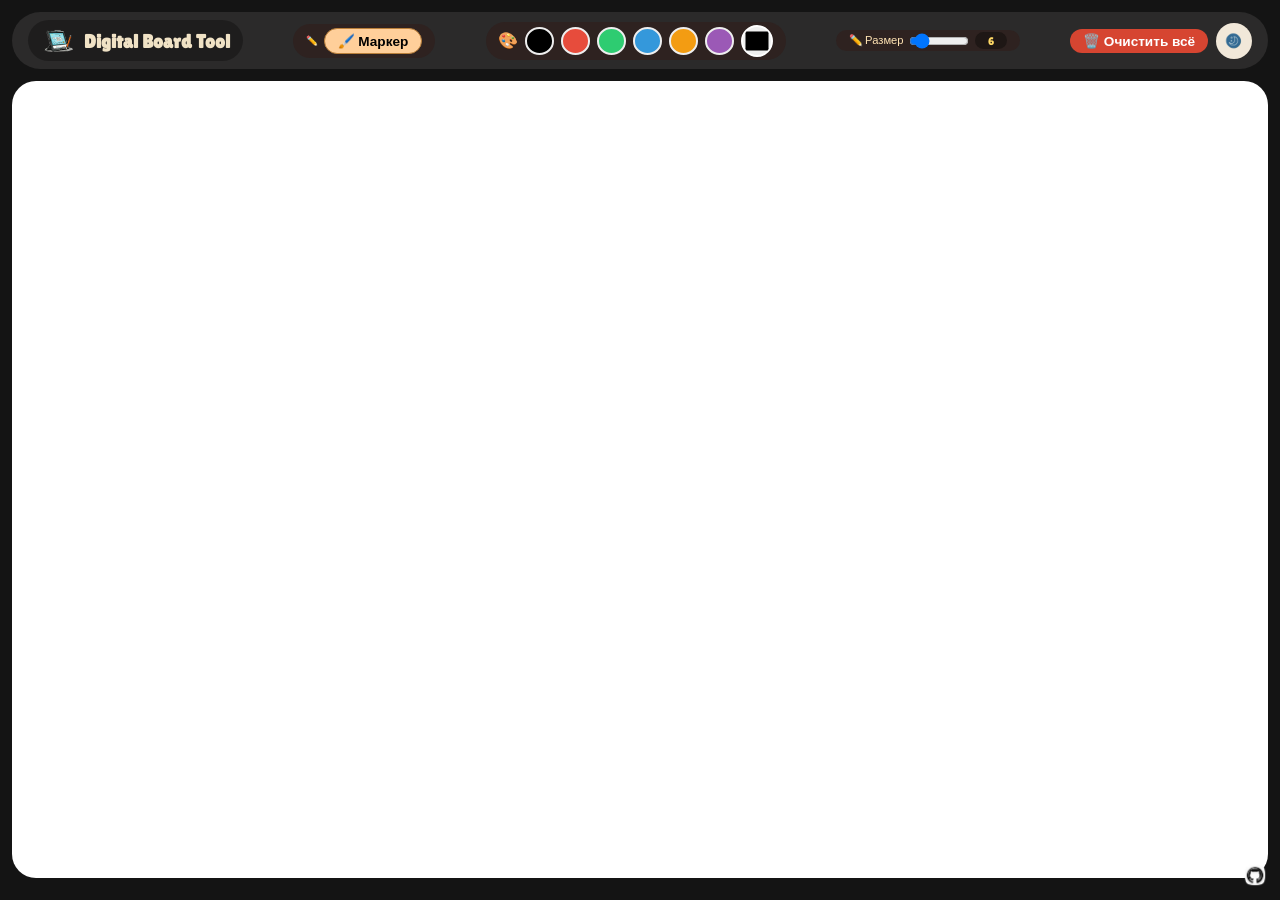
==== index.html @ 911ff3eb "update_to_versio_0.0.2 adaptive tools" ====
<!DOCTYPE html>
<html lang="ru">
    <head>
        <meta charset="utf-8">
        <title>Digital Board Tool</title>
        
        <link rel="stylesheet" href="css/tools.css">
        <style>
            @import url('https://fonts.googleapis.com/css2?family=Lilita+One&family=Noto+Sans:ital,wght@0,100..900;1,100..900&family=Roboto:ital,wght@0,100;0,300;0,400;0,500;0,700;0,900;1,100;1,300;1,400;1,500;1,700;1,900&display=swap');
        </style>
    </head>

    <body>
        <div id="main_conteiner"> 
            <div class="app-container">
                <div class="toolbar">
                    <!-- Левая группа: логотип и название -->
                    <div class="brand-group">
                        <img id="logoImg" src="assets/images/logo.png" alt="logo">
                        <h1>Digital Board Tool</h1>
                    </div>

                    <!-- Центральная группа: инструменты -->
                    <div class="tools-group">
                        <span>✏️</span>
                        <button id="markerBtn" class="active-tool">🖌️ Маркер</button>
                    </div>
            
                    <div class="color-picker-group">
                        <span>🎨</span>
                        <div class="color-swatch" data-color="#000000" style="background:#000;"></div>
                        <div class="color-swatch" data-color="#e74c3c" style="background:#e74c3c;"></div>
                        <div class="color-swatch" data-color="#2ecc71" style="background:#2ecc71;"></div>
                        <div class="color-swatch" data-color="#3498db" style="background:#3498db;"></div>
                        <div class="color-swatch" data-color="#f39c12" style="background:#f39c12;"></div>
                        <div class="color-swatch" data-color="#9b59b6" style="background:#9b59b6;"></div>
                        <input type="color" id="customColorPicker" value="#000000">
                    </div>
            
                    <div class="size-control">
                        <label>✏️ Размер</label>
                        <input type="range" id="brushSize" min="2" max="40" value="6" step="1">
                        <span class="size-value" id="sizeValue">6</span>
                    </div>
            
                    <div class="action-group">
                        <button id="clearCanvasBtn" class="clear-btn">🗑️ Очистить всё</button>
                        <button id="theme-toggle" class="theme-btn">
                            <img id="theme-icon" src="assets/images/moon.png" alt="Сменить тему">
                        </button>
                    </div>
                </div>
            
                <div class="whiteboard">
                    <canvas id="drawCanvas" width="1000" height="800"></canvas>
                </div>
            </div>

            <footer>
                <div class="separator"></div>
                <div class="social-links">
                    <a href="https://github.com/Gabryelf/Digital-Board"><img src="assets/images/github-logo.png" alt="github"></a>
                </div>
                <div class="separator"></div>
            </footer>
        </div>

        <script src="js/drawing.js"></script>
        <script src="js/theme.js"></script>
    </body>
</html>
---- css/tools.css ----
* {
    margin: 0;
    padding: 0;
    box-sizing: border-box;
}

body {
    font-family: "Lilita One", sans-serif;
    text-align: center;
    background-color: #f4f4f4;
    overflow: hidden;
    height: 100vh;
}

#main_conteiner {
    background: #141414;
    height: 100vh;
    display: flex;
    flex-direction: column;
    overflow: hidden;
}

.app-container {
    flex: 1;
    padding: 0.75rem;
    display: flex;
    flex-direction: column;
    overflow: hidden;
}

.toolbar {
    display: flex;
    flex-wrap: wrap;
    gap: 0.5rem;
    align-items: center;
    justify-content: space-between;
    background: #2b2a2a;
    padding: 0.5rem 1rem;
    border-radius: 2rem;
    margin-bottom: 0.75rem;
}

.brand-group {
    display: flex;
    align-items: center;
    gap: 0.5rem;
    background: rgba(0, 0, 0, 0.3);
    padding: 0.2rem 0.8rem;
    border-radius: 2rem;
}

#logoImg {
    width: 35px;
    height: 35px;
    object-fit: contain;
}

h1 {
    font-size: 1.2rem;
    color: #f0e2c5;
    margin: 0;
    white-space: nowrap;
}

.action-group {
    display: flex;
    gap: 0.5rem;
    align-items: center;
}

.theme-btn {
    background: #f1e8d9;
    border: none;
    width: 36px;
    height: 36px;
    border-radius: 50%;
    cursor: pointer;
    display: flex;
    align-items: center;
    justify-content: center;
}

.theme-btn img {
    width: 20px;
    height: 20px;
}

.tools-group {
    display: flex;
    gap: 0.35rem;
    align-items: center;
    background: #2e2220;
    padding: 0.25rem 0.8rem;
    border-radius: 2rem;
}

.tools-group span {
    color: #f0e2c5;
    font-size: 0.6rem;
}

button, .color-swatch, .clear-btn {
    background: #f1e8d9;
    border: none;
    font-size: 0.85rem;
    font-weight: bold;
    padding: 0.25rem 0.8rem;
    border-radius: 1.5rem;
    cursor: pointer;
}

.active-tool {
    background: #ffcf9a;
    border: 1px solid #b97f3a;
}

.color-picker-group {
    display: flex;
    gap: 0.4rem;
    align-items: center;
    background: #2e2220;
    padding: 0.2rem 0.8rem;
    border-radius: 2rem;
}

.color-swatch {
    width: 28px;
    height: 28px;
    border-radius: 50%;
    border: 2px solid #eee;
}

input[type="color"] {
    width: 32px;
    height: 32px;
    border: 2px solid white;
    border-radius: 50%;
    cursor: pointer;
}

.size-control {
    display: flex;
    align-items: center;
    gap: 0.35rem;
    background: #2e2220;
    padding: 0.15rem 0.8rem;
    border-radius: 1.5rem;
}

.size-control label {
    color: #ffe3b3;
    font-size: 0.7rem;
}

#brushSize {
    width: 60px;
}

.size-value {
    background: #1e1715;
    color: #ffd966;
    padding: 0.15rem 0.4rem;
    border-radius: 1rem;
    min-width: 32px;
    font-size: 0.7rem;
}

.clear-btn {
    background: #d64531;
    color: white;
}

.whiteboard {
    border-radius: 1.5rem;
    overflow: hidden;
    flex: 1;
    display: flex;
}

/* ВАЖНО: НЕТ background у canvas */
canvas {
    display: block;
    width: 100%;
    height: 100%;
    cursor: crosshair;
    touch-action: none;
}

footer {
    padding: 5px 0;
}

.social-links a img {
    width: 30px;
    height: 30px;
    position: fixed;
    bottom: 10px;
    right: 10px;
}

/* Тёмная тема - ТОЛЬКО ДЛЯ ИНТЕРФЕЙСА */
.dark-mode {
    background-color: #121212;
}

.dark-mode #main_conteiner {
    background: #0a0a0a;
}

.dark-mode .toolbar {
    background: #1a1a1a;
}

.dark-mode h1 {
    color: #ffd966;
}

.dark-mode .whiteboard {
    background: #1e1e1e;
}

@media (max-width: 1000px) {
    .toolbar {
        flex-direction: column;
    }
    h1 {
        font-size: 1rem;
    }
}
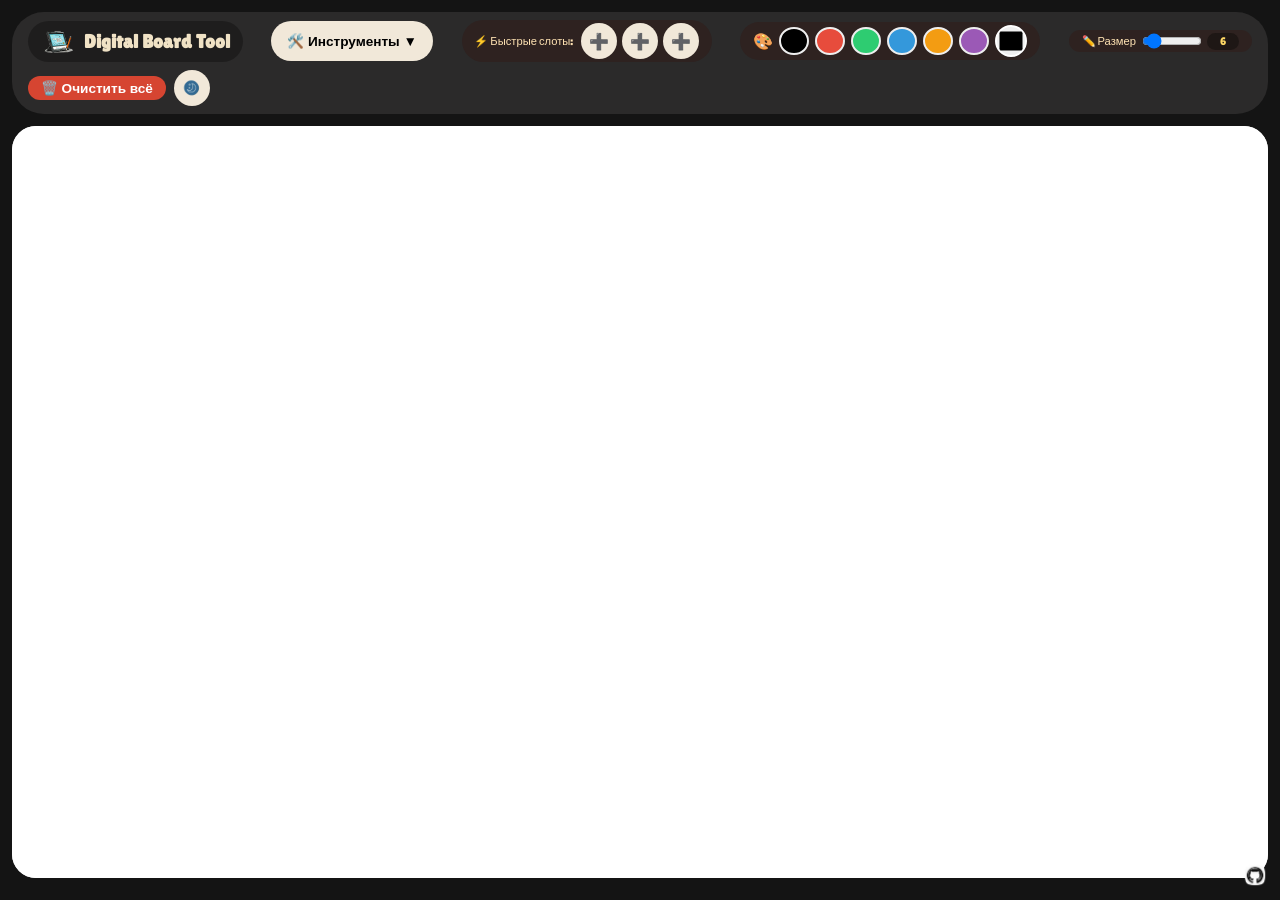
==== commit df971786: "update_to_version_0.0.2 create tools manager / update styles / add new instrumental" ====
--- a/index.html
+++ b/index.html
@@ -14,16 +14,34 @@
         <div id="main_conteiner"> 
             <div class="app-container">
                 <div class="toolbar">
-                    <!-- Левая группа: логотип и название -->
                     <div class="brand-group">
                         <img id="logoImg" src="assets/images/logo.png" alt="logo">
                         <h1>Digital Board Tool</h1>
                     </div>
 
-                    <!-- Центральная группа: инструменты -->
-                    <div class="tools-group">
-                        <span>✏️</span>
-                        <button id="markerBtn" class="active-tool">🖌️ Маркер</button>
+                    <!-- Выпадающее меню инструментов -->
+                    <div class="tools-dropdown">
+                        <button id="toolsDropdownBtn" class="dropdown-btn">
+                            🛠️ Инструменты ▼
+                        </button>
+                        <div id="toolsMenu" class="dropdown-content">
+                            <button data-tool="marker" data-icon="🖌️">Маркер</button>
+                            <button data-tool="eraser" data-icon="🧽">Ластик</button>
+                            <button data-tool="line" data-icon="📏">Линия</button>
+                            <button data-tool="rect" data-icon="◻️">Прямоугольник</button>
+                            <button data-tool="circle" data-icon="⚪">Круг</button>
+                            <button data-tool="triangle" data-icon="🔺">Треугольник</button>
+                        </div>
+                    </div>
+
+                    <!-- Слоты для быстрых инструментов -->
+                    <div class="quick-slots">
+                        <div class="slots-label">⚡ Быстрые слоты:</div>
+                        <div class="slot-container">
+                            <button class="slot-btn" data-slot="0">➕</button>
+                            <button class="slot-btn" data-slot="1">➕</button>
+                            <button class="slot-btn" data-slot="2">➕</button>
+                        </div>
                     </div>
             
                     <div class="color-picker-group">
@@ -66,6 +84,8 @@
         </div>
 
         <script src="js/drawing.js"></script>
+        <script src="js/tools.js"></script>
         <script src="js/theme.js"></script>
+        <script src="js/script.js"></script>
     </body>
 </html>
--- a/css/tools.css
+++ b/css/tools.css
@@ -107,11 +107,18 @@
     padding: 0.25rem 0.8rem;
     border-radius: 1.5rem;
     cursor: pointer;
+    transition: all 0.2s ease;
+}
+
+button:hover, .color-swatch:hover, .clear-btn:hover {
+    transform: scale(0.95);
+    opacity: 0.9;
 }
 
 .active-tool {
     background: #ffcf9a;
     border: 1px solid #b97f3a;
+    box-shadow: 0 0 5px rgba(255, 207, 154, 0.5);
 }
 
 .color-picker-group {
@@ -128,6 +135,7 @@
     height: 28px;
     border-radius: 50%;
     border: 2px solid #eee;
+    cursor: pointer;
 }
 
 input[type="color"] {
@@ -154,6 +162,7 @@
 
 #brushSize {
     width: 60px;
+    cursor: pointer;
 }
 
 .size-value {
@@ -175,9 +184,9 @@
     overflow: hidden;
     flex: 1;
     display: flex;
-}
-
-/* ВАЖНО: НЕТ background у canvas */
+    background: #ffffff;
+}
+
 canvas {
     display: block;
     width: 100%;
@@ -198,7 +207,7 @@
     right: 10px;
 }
 
-/* Тёмная тема - ТОЛЬКО ДЛЯ ИНТЕРФЕЙСА */
+/* Тёмная тема */
 .dark-mode {
     background-color: #121212;
 }
@@ -217,6 +226,18 @@
 
 .dark-mode .whiteboard {
     background: #1e1e1e;
+}
+
+.dark-mode .tools-group {
+    background: #2a2520;
+}
+
+.dark-mode .color-picker-group {
+    background: #2a2520;
+}
+
+.dark-mode .size-control {
+    background: #2a2520;
 }
 
 @media (max-width: 1000px) {
@@ -226,4 +247,155 @@
     h1 {
         font-size: 1rem;
     }
+    .tools-group {
+        flex-wrap: wrap;
+        justify-content: center;
+    }
+}
+
+/* Добавить в конец файла tools.css */
+
+/* Выпадающее меню */
+.tools-dropdown {
+    position: relative;
+    display: inline-block;
+}
+
+.dropdown-btn {
+    background: #f1e8d9;
+    border: none;
+    font-size: 0.85rem;
+    font-weight: bold;
+    padding: 0.5rem 1rem;
+    border-radius: 1.5rem;
+    cursor: pointer;
+    min-width: 140px;
+    height: 40px;
+    display: flex;
+    align-items: center;
+    justify-content: center;
+    gap: 5px;
+}
+
+.dropdown-content {
+    display: none;
+    position: absolute;
+    top: 100%;
+    left: 0;
+    background-color: #f1e8d9;
+    min-width: 160px;
+    border-radius: 0.5rem;
+    box-shadow: 0px 8px 16px 0px rgba(0,0,0,0.2);
+    z-index: 1000;
+    flex-direction: column;
+    margin-top: 5px;
+}
+
+.dropdown-content.show {
+    display: flex;
+}
+
+.dropdown-content button {
+    background: none;
+    border: none;
+    padding: 10px 15px;
+    text-align: left;
+    width: 100%;
+    border-radius: 0;
+    font-size: 0.85rem;
+    display: flex;
+    align-items: center;
+    gap: 8px;
+}
+
+.dropdown-content button:hover {
+    background-color: #ffcf9a;
+}
+
+.dropdown-content button.active-tool {
+    background-color: #ffcf9a;
+    border-left: 3px solid #b97f3a;
+}
+
+/* Слоты для быстрых инструментов */
+.quick-slots {
+    display: flex;
+    align-items: center;
+    gap: 0.5rem;
+    background: #2e2220;
+    padding: 0.2rem 0.8rem;
+    border-radius: 2rem;
+}
+
+.slots-label {
+    color: #ffe3b3;
+    font-size: 0.7rem;
+    white-space: nowrap;
+}
+
+.slot-container {
+    display: flex;
+    gap: 0.3rem;
+}
+
+.slot-btn {
+    width: 36px;
+    height: 36px;
+    padding: 0;
+    font-size: 1rem;
+    display: flex;
+    align-items: center;
+    justify-content: center;
+    background: #f1e8d9;
+}
+
+.slot-btn:hover {
+    transform: scale(1.05);
+}
+
+/* Адаптация для мобильных */
+@media (max-width: 1000px) {
+    .quick-slots {
+        width: 100%;
+        justify-content: center;
+    }
+    
+    .dropdown-btn {
+        min-width: 120px;
+        font-size: 0.75rem;
+        height: 35px;
+    }
+    
+    .slot-btn {
+        width: 32px;
+        height: 32px;
+        font-size: 0.9rem;
+    }
+}
+
+/* Тёмная тема для новых элементов */
+.dark-mode .dropdown-btn {
+    background: #2a2a2a;
+    color: #ffd966;
+}
+
+.dark-mode .dropdown-content {
+    background-color: #2a2a2a;
+}
+
+.dark-mode .dropdown-content button {
+    color: #ffd966;
+}
+
+.dark-mode .dropdown-content button:hover {
+    background-color: #3a3a3a;
+}
+
+.dark-mode .quick-slots {
+    background: #2a2520;
+}
+
+.dark-mode .slot-btn {
+    background: #2a2a2a;
+    color: #ffd966;
 }
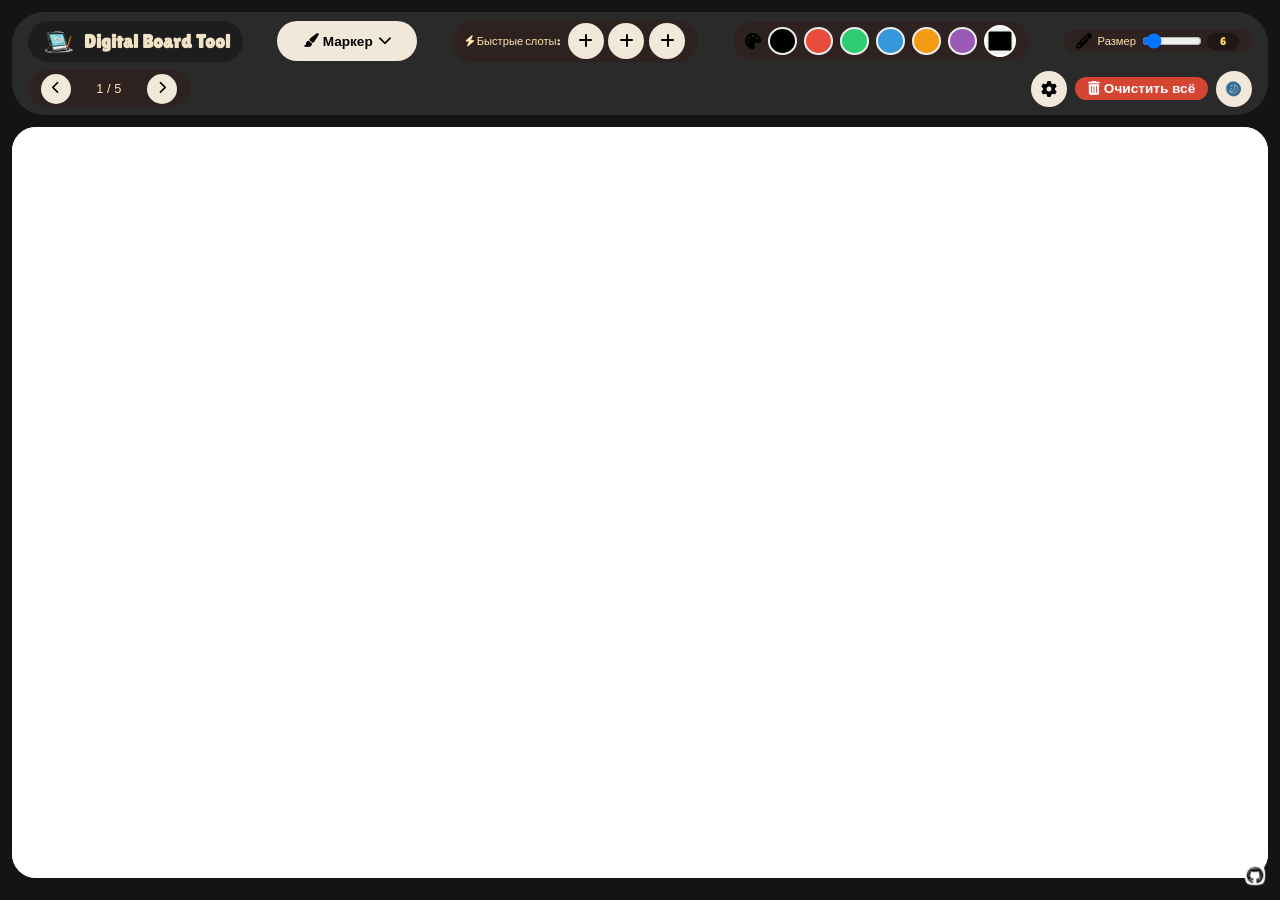
==== commit 16352744: "update_version_0.0.2 update tools" ====
--- a/index.html
+++ b/index.html
@@ -5,6 +5,7 @@
         <title>Digital Board Tool</title>
         
         <link rel="stylesheet" href="css/tools.css">
+        <link rel="stylesheet" href="https://cdnjs.cloudflare.com/ajax/libs/font-awesome/6.4.0/css/all.min.css">
         <style>
             @import url('https://fonts.googleapis.com/css2?family=Lilita+One&family=Noto+Sans:ital,wght@0,100..900;1,100..900&family=Roboto:ital,wght@0,100;0,300;0,400;0,500;0,700;0,900;1,100;1,300;1,400;1,500;1,700;1,900&display=swap');
         </style>
@@ -19,33 +20,28 @@
                         <h1>Digital Board Tool</h1>
                     </div>
 
-                    <!-- Выпадающее меню инструментов -->
                     <div class="tools-dropdown">
                         <button id="toolsDropdownBtn" class="dropdown-btn">
-                            🛠️ Инструменты ▼
+                            <i class="fas fa-paintbrush"></i> Маркер <i class="fas fa-chevron-down"></i>
                         </button>
                         <div id="toolsMenu" class="dropdown-content">
-                            <button data-tool="marker" data-icon="🖌️">Маркер</button>
-                            <button data-tool="eraser" data-icon="🧽">Ластик</button>
-                            <button data-tool="line" data-icon="📏">Линия</button>
-                            <button data-tool="rect" data-icon="◻️">Прямоугольник</button>
-                            <button data-tool="circle" data-icon="⚪">Круг</button>
-                            <button data-tool="triangle" data-icon="🔺">Треугольник</button>
+                            <button data-tool="marker" data-icon="fas fa-paintbrush"><i class="fas fa-paintbrush"></i> Маркер</button>
+                            <button data-tool="eraser" data-icon="fas fa-eraser"><i class="fas fa-eraser"></i> Ластик</button>
+                            <button data-tool="line" data-icon="fas fa-chalkboard-user"><i class="fas fa-chalkboard-user"></i> Линия</button>
+                            <button data-tool="rect" data-icon="fas fa-square"><i class="fas fa-square"></i> Прямоугольник</button>
+                            <button data-tool="circle" data-icon="fas fa-circle"><i class="fas fa-circle"></i> Круг</button>
+                            <button data-tool="triangle" data-icon="fas fa-triangle-exclamation"><i class="fas fa-triangle-exclamation"></i> Треугольник</button>
+                            <button data-tool="fill" data-icon="fas fa-fill-drip"><i class="fas fa-fill-drip"></i> Заливка</button>
                         </div>
                     </div>
 
-                    <!-- Слоты для быстрых инструментов -->
                     <div class="quick-slots">
-                        <div class="slots-label">⚡ Быстрые слоты:</div>
-                        <div class="slot-container">
-                            <button class="slot-btn" data-slot="0">➕</button>
-                            <button class="slot-btn" data-slot="1">➕</button>
-                            <button class="slot-btn" data-slot="2">➕</button>
-                        </div>
+                        <div class="slots-label"><i class="fas fa-bolt"></i> Быстрые слоты:</div>
+                        <div class="slot-container" id="slotContainer"></div>
                     </div>
             
                     <div class="color-picker-group">
-                        <span>🎨</span>
+                        <i class="fas fa-palette"></i>
                         <div class="color-swatch" data-color="#000000" style="background:#000;"></div>
                         <div class="color-swatch" data-color="#e74c3c" style="background:#e74c3c;"></div>
                         <div class="color-swatch" data-color="#2ecc71" style="background:#2ecc71;"></div>
@@ -56,13 +52,21 @@
                     </div>
             
                     <div class="size-control">
-                        <label>✏️ Размер</label>
+                        <i class="fas fa-pencil-alt"></i>
+                        <label>Размер</label>
                         <input type="range" id="brushSize" min="2" max="40" value="6" step="1">
                         <span class="size-value" id="sizeValue">6</span>
                     </div>
+
+                    <div class="board-control">
+                        <button id="prevBoardBtn" class="board-nav-btn"><i class="fas fa-chevron-left"></i></button>
+                        <span id="boardCounter" class="board-counter">1 / 5</span>
+                        <button id="nextBoardBtn" class="board-nav-btn"><i class="fas fa-chevron-right"></i></button>
+                    </div>
             
                     <div class="action-group">
-                        <button id="clearCanvasBtn" class="clear-btn">🗑️ Очистить всё</button>
+                        <button id="settingsBtn" class="settings-btn"><i class="fas fa-cog"></i></button>
+                        <button id="clearCanvasBtn" class="clear-btn"><i class="fas fa-trash-alt"></i> Очистить всё</button>
                         <button id="theme-toggle" class="theme-btn">
                             <img id="theme-icon" src="assets/images/moon.png" alt="Сменить тему">
                         </button>
@@ -83,6 +87,27 @@
             </footer>
         </div>
 
+        <!-- Оверлей настроек -->
+        <div id="settingsOverlay" class="settings-overlay">
+            <div class="settings-modal">
+                <div class="settings-header">
+                    <h2><i class="fas fa-cog"></i> Настройки</h2>
+                    <button id="closeSettingsBtn" class="close-settings">&times;</button>
+                </div>
+                <div class="settings-content">
+                    <div class="setting-item">
+                        <label><i class="fas fa-layer-group"></i> Количество слотов быстрого доступа:</label>
+                        <input type="number" id="slotCountInput" min="1" max="10" value="3" step="1">
+                    </div>
+                    <div class="setting-item">
+                        <label><i class="fas fa-clone"></i> Количество бордов:</label>
+                        <input type="number" id="boardCountInput" min="1" max="20" value="5" step="1">
+                    </div>
+                    <button id="applySettingsBtn" class="apply-settings-btn"><i class="fas fa-check"></i> Применить</button>
+                </div>
+            </div>
+        </div>
+
         <script src="js/drawing.js"></script>
         <script src="js/tools.js"></script>
         <script src="js/theme.js"></script>
--- a/css/tools.css
+++ b/css/tools.css
@@ -398,4 +398,208 @@
 .dark-mode .slot-btn {
     background: #2a2a2a;
     color: #ffd966;
+}
+
+/* Настройки оверлея */
+.settings-overlay {
+    display: none;
+    position: fixed;
+    top: 0;
+    left: 0;
+    width: 100%;
+    height: 100%;
+    background: rgba(0, 0, 0, 0.7);
+    z-index: 2000;
+    justify-content: center;
+    align-items: center;
+}
+
+.settings-overlay.show {
+    display: flex;
+}
+
+.settings-modal {
+    background: #2b2a2a;
+    border-radius: 1rem;
+    width: 90%;
+    max-width: 450px;
+    box-shadow: 0 10px 40px rgba(0, 0, 0, 0.3);
+    animation: slideIn 0.3s ease;
+}
+
+@keyframes slideIn {
+    from {
+        transform: translateY(-50px);
+        opacity: 0;
+    }
+    to {
+        transform: translateY(0);
+        opacity: 1;
+    }
+}
+
+.settings-header {
+    display: flex;
+    justify-content: space-between;
+    align-items: center;
+    padding: 1rem 1.5rem;
+    border-bottom: 1px solid #3a3a3a;
+}
+
+.settings-header h2 {
+    color: #ffd966;
+    font-size: 1.3rem;
+    margin: 0;
+}
+
+.close-settings {
+    background: none;
+    border: none;
+    font-size: 1.8rem;
+    cursor: pointer;
+    color: #f1e8d9;
+    padding: 0;
+    width: 30px;
+    height: 30px;
+    display: flex;
+    align-items: center;
+    justify-content: center;
+}
+
+.close-settings:hover {
+    color: #ff6b6b;
+    transform: none;
+}
+
+.settings-content {
+    padding: 1.5rem;
+}
+
+.setting-item {
+    margin-bottom: 1.2rem;
+}
+
+.setting-item label {
+    display: flex;
+    align-items: center;
+    gap: 0.5rem;
+    color: #f1e8d9;
+    font-size: 0.9rem;
+    margin-bottom: 0.5rem;
+    font-family: 'Noto Sans', sans-serif;
+}
+
+.setting-item input {
+    width: 100%;
+    padding: 0.6rem;
+    border-radius: 0.5rem;
+    border: 1px solid #3a3a3a;
+    background: #1a1a1a;
+    color: #ffd966;
+    font-size: 1rem;
+}
+
+.apply-settings-btn {
+    width: 100%;
+    background: #ffcf9a;
+    color: #2b2a2a;
+    padding: 0.7rem;
+    font-size: 1rem;
+    margin-top: 0.5rem;
+}
+
+/* Управление бордами */
+.board-control {
+    display: flex;
+    align-items: center;
+    gap: 0.5rem;
+    background: #2e2220;
+    padding: 0.2rem 0.8rem;
+    border-radius: 2rem;
+}
+
+.board-nav-btn {
+    background: #f1e8d9;
+    border: none;
+    width: 30px;
+    height: 30px;
+    border-radius: 50%;
+    cursor: pointer;
+    display: flex;
+    align-items: center;
+    justify-content: center;
+    font-size: 0.8rem;
+}
+
+.board-counter {
+    color: #ffe3b3;
+    font-size: 0.8rem;
+    min-width: 60px;
+    font-family: 'Noto Sans', sans-serif;
+}
+
+.settings-btn {
+    background: #f1e8d9;
+    border: none;
+    width: 36px;
+    height: 36px;
+    border-radius: 50%;
+    cursor: pointer;
+    display: flex;
+    align-items: center;
+    justify-content: center;
+    font-size: 1rem;
+}
+
+/* Слоты контейнер с flex-wrap для адаптивности */
+.slot-container {
+    display: flex;
+    gap: 0.3rem;
+    flex-wrap: wrap;
+    justify-content: center;
+}
+
+.slot-btn {
+    min-width: 36px;
+    width: auto;
+    padding: 0 0.5rem;
+}
+
+/* Тёмная тема */
+.dark-mode .settings-modal {
+    background: #1a1a1a;
+}
+
+.dark-mode .setting-item input {
+    background: #0a0a0a;
+    border-color: #2a2a2a;
+    color: #ffd966;
+}
+
+.dark-mode .board-control {
+    background: #2a2520;
+}
+
+.dark-mode .board-nav-btn {
+    background: #2a2a2a;
+    color: #ffd966;
+}
+
+.dark-mode .settings-btn {
+    background: #2a2a2a;
+    color: #ffd966;
+}
+
+@media (max-width: 1000px) {
+    .board-control {
+        order: 10;
+    }
+    
+    .settings-btn {
+        order: 11;
+    }
+    
+    .slot-container {
+        order: 12;
+    }
 }
